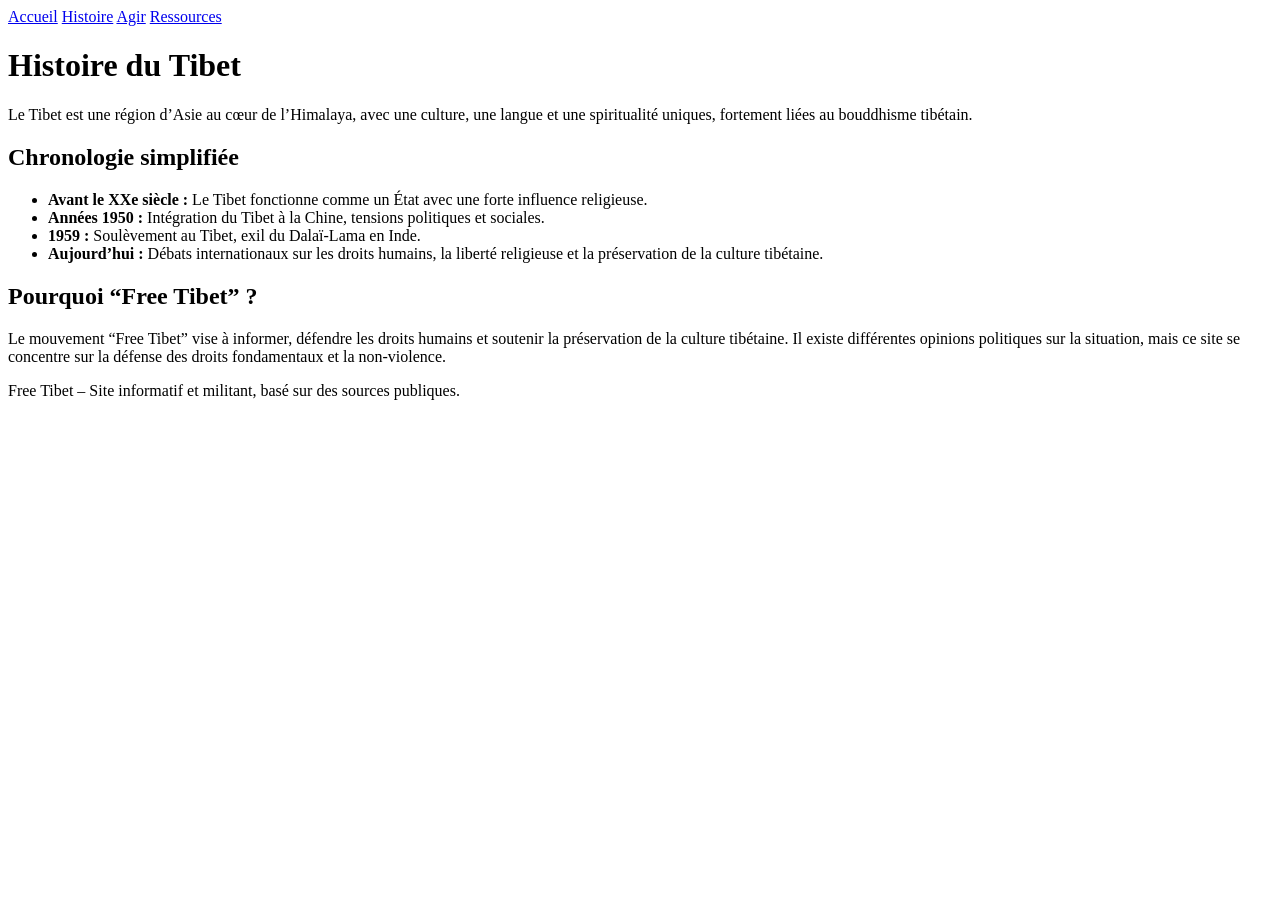
==== about.html @ cb11bd85 "Create about.html" ====
<!DOCTYPE html>
<html lang="fr">
<head>
  <meta charset="utf-8" />
  <meta name="viewport" content="width=device-width, initial-scale=1" />
  <title>Free Tibet – Histoire</title>
  <link rel="stylesheet" href="css/main.css" />
</head>
<body>
  <header>
    <nav>
      <a href="index.html">Accueil</a>
      <a href="about.html" class="active">Histoire</a>
      <a href="actions.html">Agir</a>
      <a href="resources.html">Ressources</a>
    </nav>
  </header>

  <main class="page">
    <h1>Histoire du Tibet</h1>
    <p>
      Le Tibet est une région d’Asie au cœur de l’Himalaya, avec une culture,
      une langue et une spiritualité uniques, fortement liées au bouddhisme tibétain.
    </p>

    <section>
      <h2>Chronologie simplifiée</h2>
      <ul class="timeline">
        <li>
          <strong>Avant le XXe siècle :</strong>
          Le Tibet fonctionne comme un État avec une forte influence religieuse.
        </li>
        <li>
          <strong>Années 1950 :</strong>
          Intégration du Tibet à la Chine, tensions politiques et sociales.
        </li>
        <li>
          <strong>1959 :</strong>
          Soulèvement au Tibet, exil du Dalaï-Lama en Inde.
        </li>
        <li>
          <strong>Aujourd’hui :</strong>
          Débats internationaux sur les droits humains, la liberté religieuse
          et la préservation de la culture tibétaine.
        </li>
      </ul>
    </section>

    <section>
      <h2>Pourquoi “Free Tibet” ?</h2>
      <p>
        Le mouvement “Free Tibet” vise à informer, défendre les droits humains
        et soutenir la préservation de la culture tibétaine. Il existe
        différentes opinions politiques sur la situation, mais ce site
        se concentre sur la défense des droits fondamentaux et la non-violence.
      </p>
    </section>
  </main>

  <footer>
    <p>Free Tibet – Site informatif et militant, basé sur des sources publiques.</p>
  </footer>
</body>
</html>
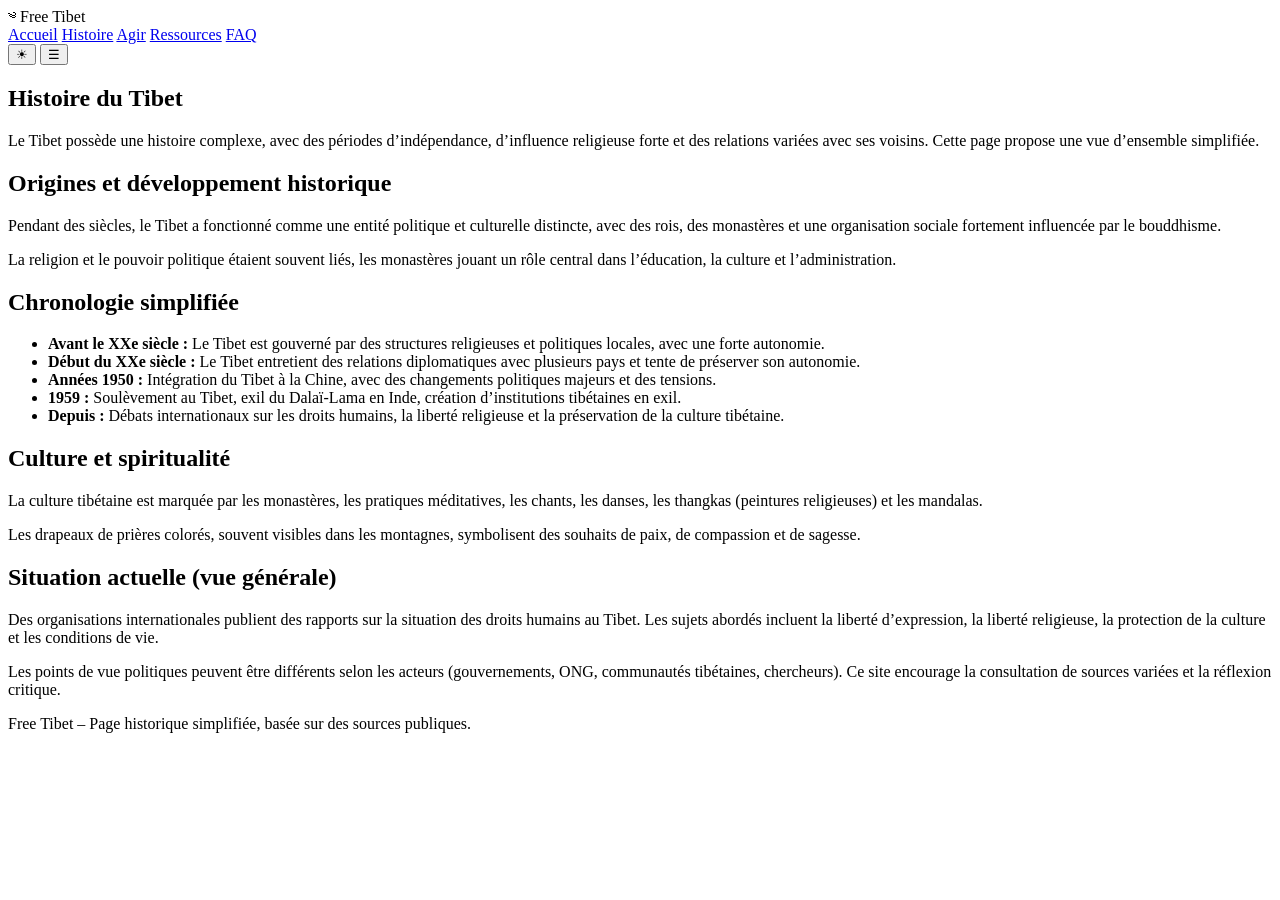
==== commit d6fbac3a: "Update about.html" ====
--- a/about.html
+++ b/about.html
@@ -3,62 +3,123 @@
 <head>
   <meta charset="utf-8" />
   <meta name="viewport" content="width=device-width, initial-scale=1" />
-  <title>Free Tibet – Histoire</title>
-  <link rel="stylesheet" href="css/main.css" />
+  <title>Free Tibet – Histoire du Tibet</title>
+  <link rel="stylesheet" href="css/style.css" />
 </head>
 <body>
-  <header>
-    <nav>
-      <a href="index.html">Accueil</a>
-      <a href="about.html" class="active">Histoire</a>
-      <a href="actions.html">Agir</a>
-      <a href="resources.html">Ressources</a>
-    </nav>
+  <header class="site-header">
+    <div class="header-inner">
+      <div class="logo">
+        <span class="logo-mark">༄</span>
+        <span class="logo-text">Free Tibet</span>
+      </div>
+      <nav class="nav">
+        <a href="index.html">Accueil</a>
+        <a href="about.html" class="active">Histoire</a>
+        <a href="actions.html">Agir</a>
+        <a href="resources.html">Ressources</a>
+        <a href="faq.html">FAQ</a>
+      </nav>
+      <button id="themeToggle" class="theme-toggle" aria-label="Changer de thème">☀︎</button>
+      <button class="nav-toggle" id="navToggle" aria-label="Menu">
+        ☰
+      </button>
+    </div>
   </header>
 
-  <main class="page">
-    <h1>Histoire du Tibet</h1>
-    <p>
-      Le Tibet est une région d’Asie au cœur de l’Himalaya, avec une culture,
-      une langue et une spiritualité uniques, fortement liées au bouddhisme tibétain.
-    </p>
+  <main>
+    <section class="section">
+      <div class="section-header">
+        <h1>Histoire du Tibet</h1>
+        <p>
+          Le Tibet possède une histoire complexe, avec des périodes d’indépendance,
+          d’influence religieuse forte et des relations variées avec ses voisins.
+          Cette page propose une vue d’ensemble simplifiée.
+        </p>
+      </div>
 
-    <section>
-      <h2>Chronologie simplifiée</h2>
-      <ul class="timeline">
-        <li>
-          <strong>Avant le XXe siècle :</strong>
-          Le Tibet fonctionne comme un État avec une forte influence religieuse.
-        </li>
-        <li>
-          <strong>Années 1950 :</strong>
-          Intégration du Tibet à la Chine, tensions politiques et sociales.
-        </li>
-        <li>
-          <strong>1959 :</strong>
-          Soulèvement au Tibet, exil du Dalaï-Lama en Inde.
-        </li>
-        <li>
-          <strong>Aujourd’hui :</strong>
-          Débats internationaux sur les droits humains, la liberté religieuse
-          et la préservation de la culture tibétaine.
-        </li>
-      </ul>
-    </section>
+      <article class="card">
+        <h2>Origines et développement historique</h2>
+        <p>
+          Pendant des siècles, le Tibet a fonctionné comme une entité politique
+          et culturelle distincte, avec des rois, des monastères et une
+          organisation sociale fortement influencée par le bouddhisme.
+        </p>
+        <p>
+          La religion et le pouvoir politique étaient souvent liés, les
+          monastères jouant un rôle central dans l’éducation, la culture et
+          l’administration.
+        </p>
+      </article>
 
-    <section>
-      <h2>Pourquoi “Free Tibet” ?</h2>
-      <p>
-        Le mouvement “Free Tibet” vise à informer, défendre les droits humains
-        et soutenir la préservation de la culture tibétaine. Il existe
-        différentes opinions politiques sur la situation, mais ce site
-        se concentre sur la défense des droits fondamentaux et la non-violence.
-      </p>
+      <article class="card">
+        <h2>Chronologie simplifiée</h2>
+        <ul class="timeline">
+          <li>
+            <strong>Avant le XXe siècle :</strong>
+            Le Tibet est gouverné par des structures religieuses et politiques
+            locales, avec une forte autonomie.
+          </li>
+          <li>
+            <strong>Début du XXe siècle :</strong>
+            Le Tibet entretient des relations diplomatiques avec plusieurs pays
+            et tente de préserver son autonomie.
+          </li>
+          <li>
+            <strong>Années 1950 :</strong>
+            Intégration du Tibet à la Chine, avec des changements politiques
+            majeurs et des tensions.
+          </li>
+          <li>
+            <strong>1959 :</strong>
+            Soulèvement au Tibet, exil du Dalaï-Lama en Inde, création
+            d’institutions tibétaines en exil.
+          </li>
+          <li>
+            <strong>Depuis :</strong>
+            Débats internationaux sur les droits humains, la liberté religieuse
+            et la préservation de la culture tibétaine.
+          </li>
+        </ul>
+      </article>
+
+      <article class="card">
+        <h2>Culture et spiritualité</h2>
+        <p>
+          La culture tibétaine est marquée par les monastères, les pratiques
+          méditatives, les chants, les danses, les thangkas (peintures
+          religieuses) et les mandalas.
+        </p>
+        <p>
+          Les drapeaux de prières colorés, souvent visibles dans les montagnes,
+          symbolisent des souhaits de paix, de compassion et de sagesse.
+        </p>
+      </article>
+
+      <article class="card">
+        <h2>Situation actuelle (vue générale)</h2>
+        <p>
+          Des organisations internationales publient des rapports sur la
+          situation des droits humains au Tibet. Les sujets abordés incluent
+          la liberté d’expression, la liberté religieuse, la protection de la
+          culture et les conditions de vie.
+        </p>
+        <p>
+          Les points de vue politiques peuvent être différents selon les
+          acteurs (gouvernements, ONG, communautés tibétaines, chercheurs).
+          Ce site encourage la consultation de sources variées et la réflexion
+          critique.
+        </p>
+      </article>
     </section>
   </main>
 
-  <footer>
-    <p>Free Tibet – Site informatif et militant, basé sur des sources publiques.</p>
+  <footer class="site-footer">
+    <p>
+      Free Tibet – Page historique simplifiée, basée sur des sources publiques.
+    </p>
   </footer>
+
+  <script src="js/main.js"></script>
 </body>
 </html>
